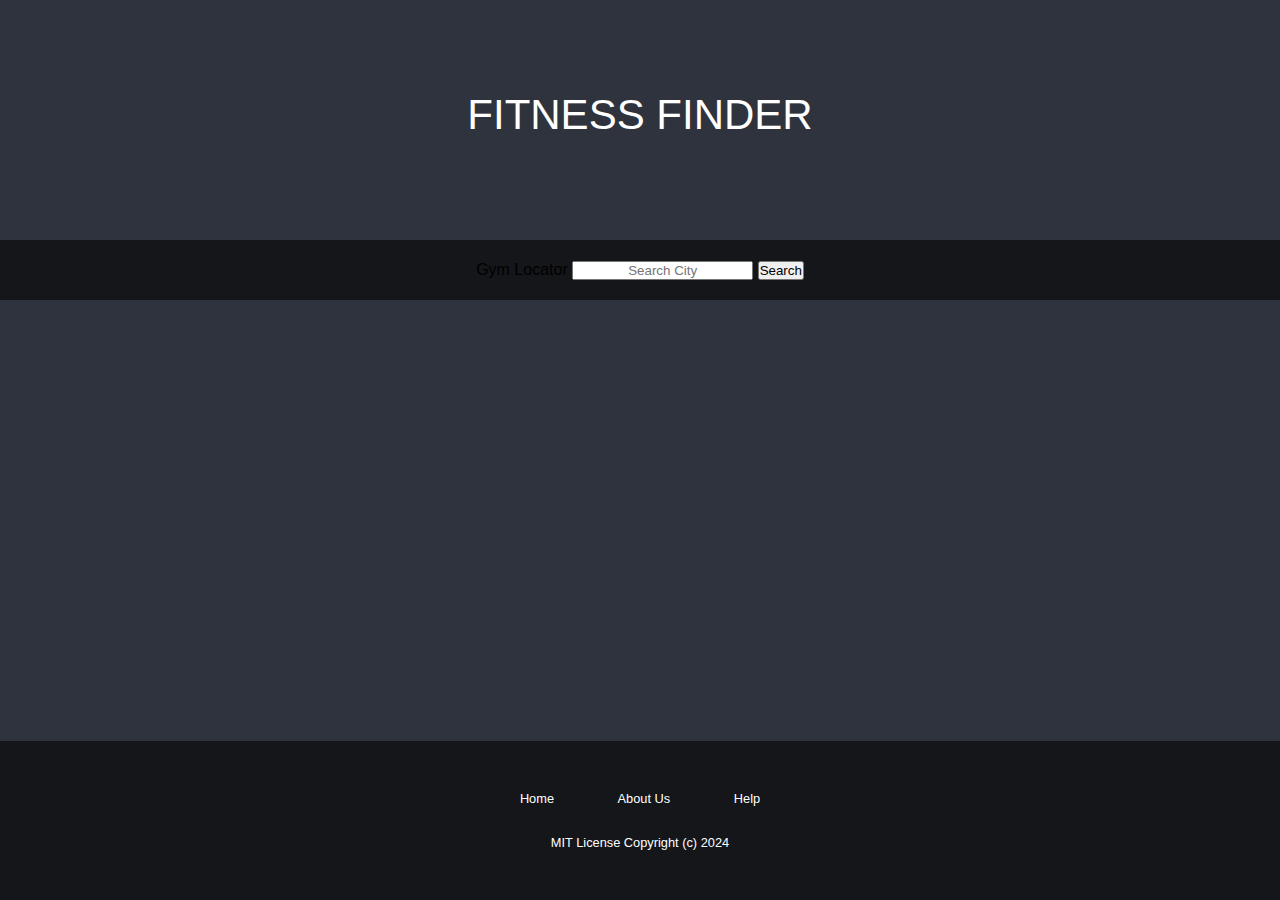
==== index.html @ b56647be "this commit adds functional API for fetching workout array and event listener" ====
<!DOCTYPE html>
<html lang="en">

<head>
    <meta charset="UTF-8" />
    <meta name="viewport" content="width=device-width, initial-scale=1">
    <title>Fitness Finder</title>
    <link rel="reset" href="./assets/css/reset.css" />
    <link rel="stylesheet" href="./assets/css/style.css" />
</head>

<body>
    <header>
        <h1>Fitness Finder</h1>
        <nav>
            <div class="input-container">
                <label>Gym Locator</label>
                <input class="search-input" type="text" placeholder="Search City">
                <button class="search-button">Search</button>
                <span class="error" id="searchCityError"></span>
            </div>
            <!-- link button to second page "click event" & "location.href" -->
            <a href="">About Us</a>
            <a href="">Help</a>
        </nav>
    </header>

    <section class="flex-container">
        <aside class="flex-item-left">

        </aside>

        <main class="flex-item-right">

        </main>
    </section>

    <footer class="footer">
        <div class="row">
            <ul>
                <li><a href="./landing.html">Home</a></li>
                <li><a href="">About Us</a></li>
                <li><a href="">Help</a></li>
            </ul>
        </div>
        <div class="row">
            MIT License Copyright (c) 2024
        </div>
    </footer>

    <script src="./assets/js/script.js"></script>
</body>

</html>
---- assets/css/style.css ----
* {
  box-sizing: border-box;
  padding: 0;
  margin: 0;
  font-family: sans-serif;
  text-align: center;
}

header {
  width: 100%;
  height: 300px;
  background-color: #2e333d;
  text-align: center;
  position: relative;
  /* position: fixed; */
  top: 0;
  overflow: hidden;
}

header h1 {
  font-size: 42px;
  color: white;
  line-height: 230px;
  text-transform: uppercase;
  font-weight: 100;
}

header nav {
  position: absolute;
  bottom: 0;
  height: 60px;
  line-height: 60px;
  width: 100%;
  background-color: #14161a;
}

header nav a {
  color: white;
  display: inline-block;
  padding: 10px 15px;
  line-height: 1;
  text-decoration: none;
  border-radius: 2px;
}

body {
  background-color: #2e333d;
}

.footer {
  position: fixed;
  bottom: 0px;
  width: 100%;
  background: #14161a;
  padding: 30px 0px;
  text-align: center;
}

.footer .row {
  width: 100%;
  margin: 1% 0%;
  padding: 0.6% 0%;
  color: white;
  font-size: 0.8em;
}

.footer .row a {
  text-decoration: none;
  color: white;
  transition: 0.5s;
}

.footer .row a:hover {
  color: grey;
}

.footer .row ul {
  width: 100%;
}

.footer .row ul li {
  display: inline-block;
  margin: 0px 30px;
}

.footer .row a i {
  font-size: 2em;
  margin: 0% 1%;
}

.flex-container {
  display: flex;
  flex-direction: row;
  flex-wrap: wrap;
  justify-content: space-around;
  align-items: center;
}

.flex-item-left {
  flex: 50%;
  min-width: 350px;
}

.flex-item-right {
  flex: 50%;
  min-width: 350px;
}

@media (max-width:720px) {
  footer{
    text-align: left;
    padding: 5%;
  }
  footer .row ul li{
    display: block;
    margin: 10px 0px;
    text-align: left;
  }
  footer .row a i{
    margin: 0% 3%;
  }
}
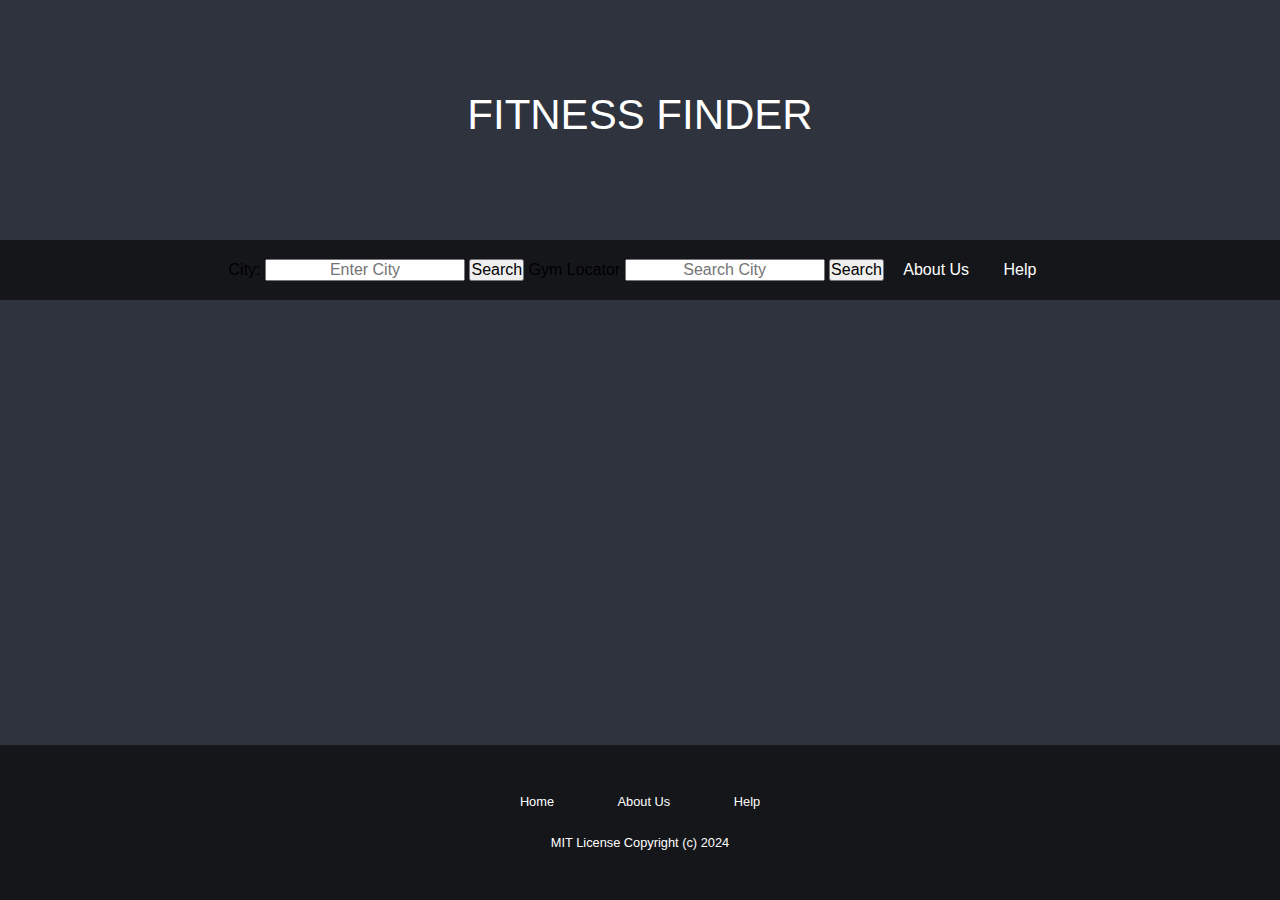
==== commit 3b67b79a: "Merge branch 'main' into travbranch" ====
--- a/index.html
+++ b/index.html
@@ -1,18 +1,21 @@
 <!DOCTYPE html>
 <html lang="en">
-
 <head>
     <meta charset="UTF-8" />
     <meta name="viewport" content="width=device-width, initial-scale=1">
     <title>Fitness Finder</title>
-    <link rel="reset" href="./assets/css/reset.css" />
+    <link rel="stylesheet" href="./assets/css/reset.css" />
     <link rel="stylesheet" href="./assets/css/style.css" />
 </head>
-
 <body>
     <header>
         <h1>Fitness Finder</h1>
         <nav>
+
+            <label>City:</label>
+            <input id="cityInput" class="search-input" type="text" placeholder="Enter City">
+            <button id="searchButton" class="search-button">Search</button>
+
             <div class="input-container">
                 <label>Gym Locator</label>
                 <input class="search-input" type="text" placeholder="Search City">
@@ -20,6 +23,7 @@
                 <span class="error" id="searchCityError"></span>
             </div>
             <!-- link button to second page "click event" & "location.href" -->
+
             <a href="">About Us</a>
             <a href="">Help</a>
         </nav>
@@ -30,7 +34,13 @@
 
         </aside>
 
+        <main id="gymsList" class="flex-item-right">
+
+
+        </aside>
+
         <main class="flex-item-right">
+
 
         </main>
     </section>
@@ -51,4 +61,6 @@
     <script src="./assets/js/script.js"></script>
 </body>
 
-</html>+    <script src="./assets/js/script.js"></script>
+</body>
+</html>
--- a/assets/css/style.css
+++ b/assets/css/style.css
@@ -46,6 +46,11 @@
 body {
   background-color: #2e333d;
 }
+
+/* hiding workout cards until muscle-group entry submitted */
+/* .card {
+  display: none;
+} */
 
 .footer {
   position: fixed;
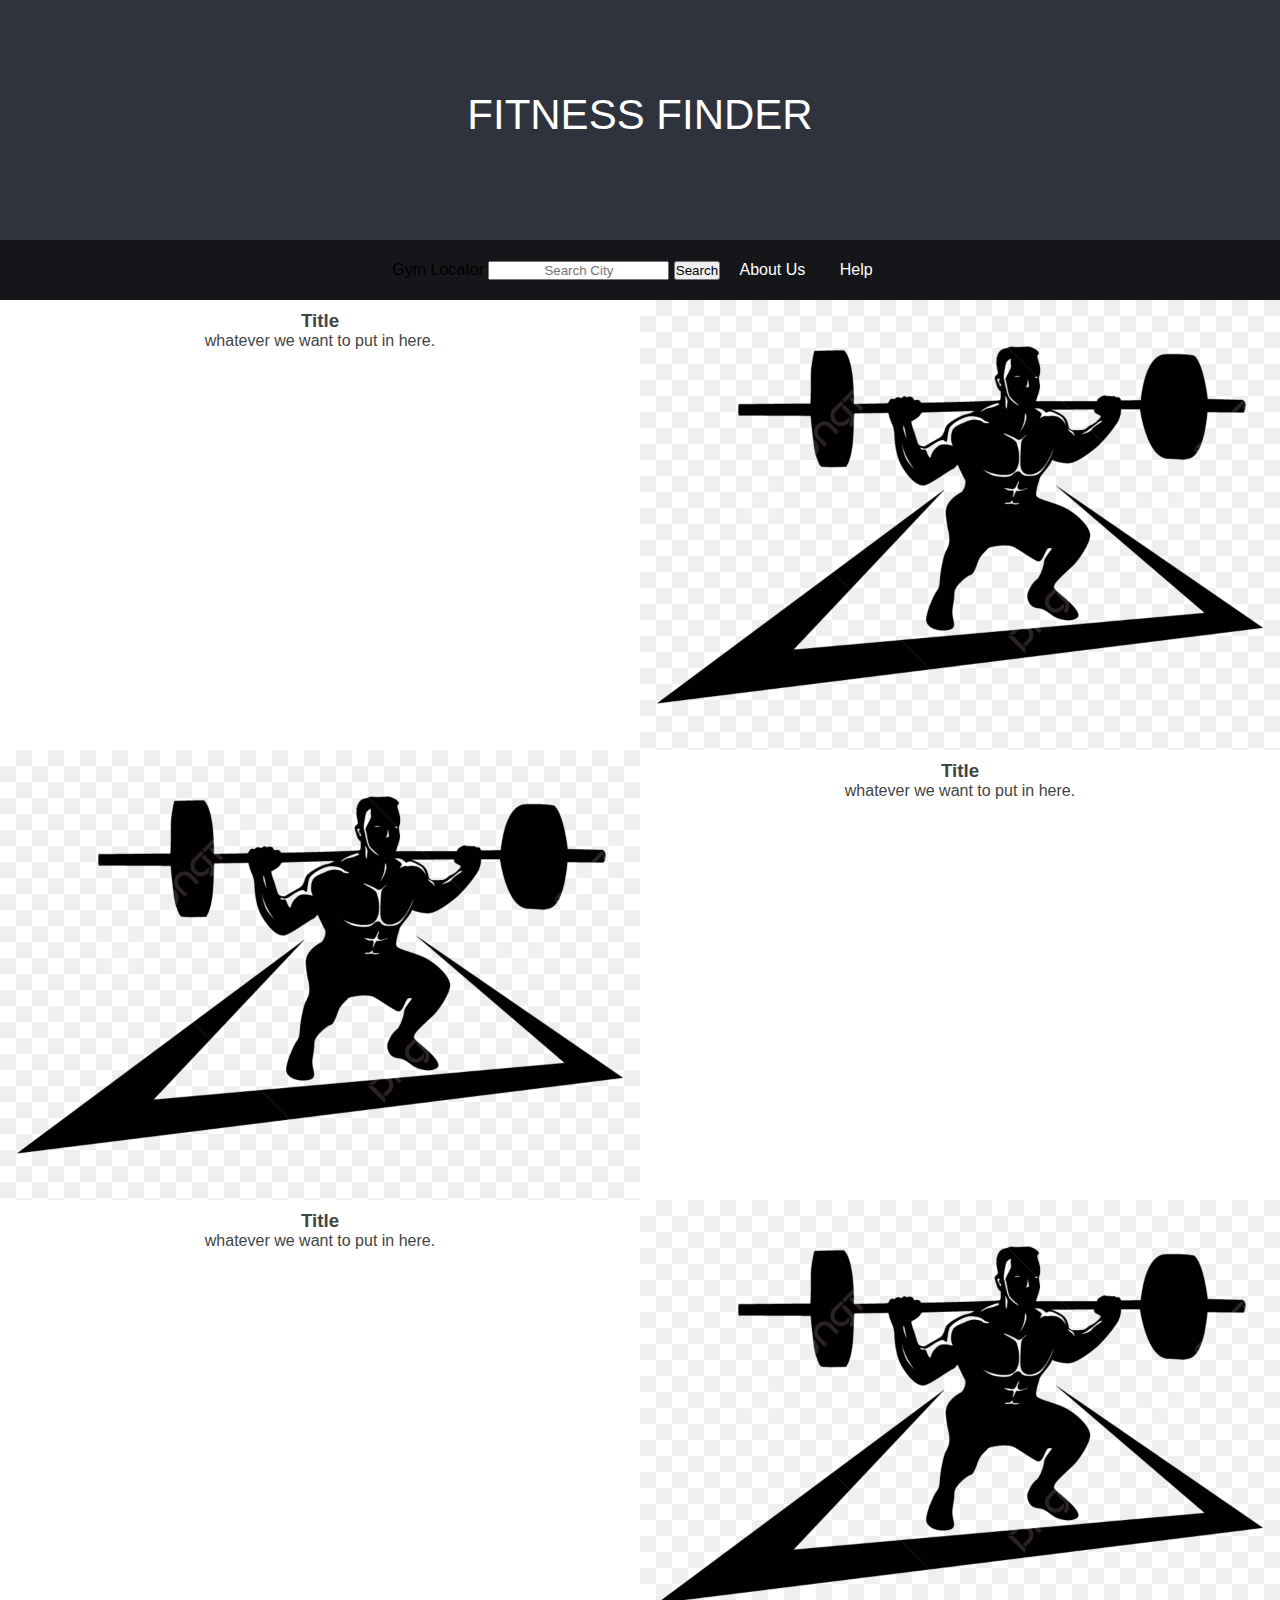
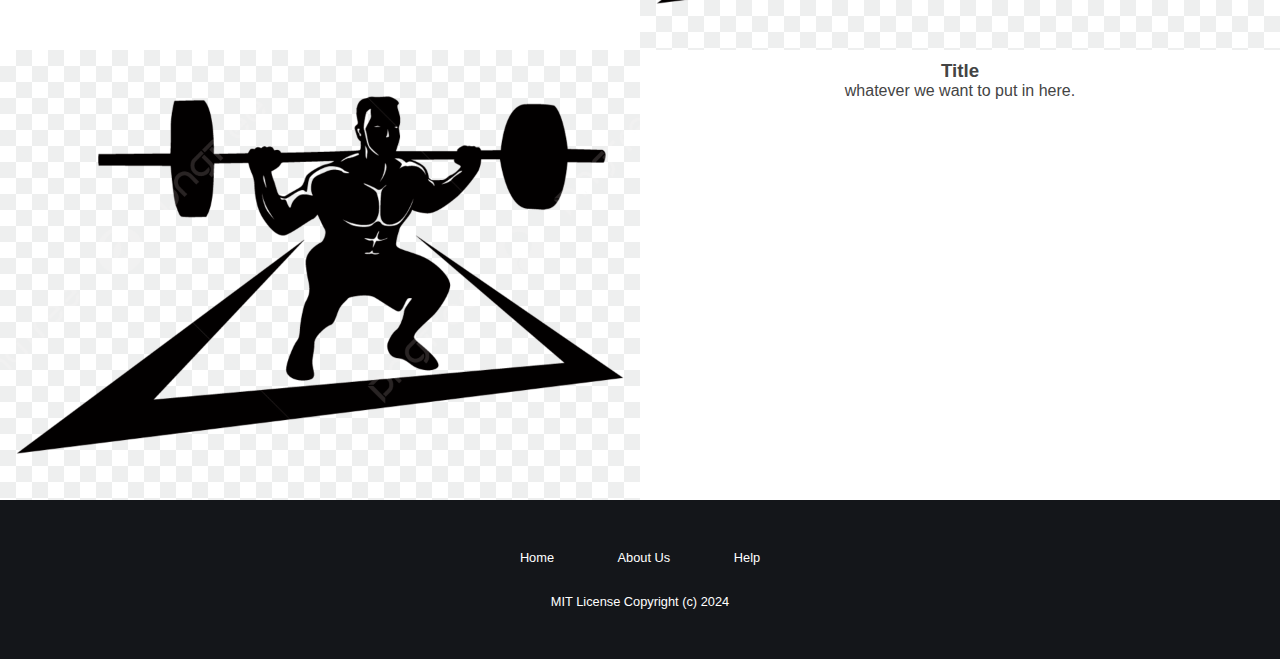
==== commit b10fa4a4: "added some css" ====
--- a/index.html
+++ b/index.html
@@ -1,47 +1,68 @@
 <!DOCTYPE html>
 <html lang="en">
+
 <head>
     <meta charset="UTF-8" />
     <meta name="viewport" content="width=device-width, initial-scale=1">
     <title>Fitness Finder</title>
-    <link rel="stylesheet" href="./assets/css/reset.css" />
+    <link rel="reset" href="./assets/css/reset.css" />
     <link rel="stylesheet" href="./assets/css/style.css" />
 </head>
+
 <body>
     <header>
         <h1>Fitness Finder</h1>
         <nav>
-
-            <label>City:</label>
-            <input id="cityInput" class="search-input" type="text" placeholder="Enter City">
-            <button id="searchButton" class="search-button">Search</button>
-
-            <div class="input-container">
-                <label>Gym Locator</label>
-                <input class="search-input" type="text" placeholder="Search City">
-                <button class="search-button">Search</button>
-                <span class="error" id="searchCityError"></span>
-            </div>
+            <label>Gym Locator</label>
+            <input class="search-input" type="text" placeholder="Search City">
+            <button class="search-button">Search</button>
             <!-- link button to second page "click event" & "location.href" -->
-
             <a href="">About Us</a>
             <a href="">Help</a>
         </nav>
     </header>
 
-    <section class="flex-container">
-        <aside class="flex-item-left">
+    <section class="wrapper">
+        <main class="content">
+            <h3>Title</h3>
+            <p>
+                whatever we want to put in here.
+            </p>
+        </main>
+        <aside class="column-image">
+        </aside>
+    </section>
 
+    <section class="wrapper">
+        <aside class="column-image">
         </aside>
+        <main class="content">
+            <h3>Title</h3>
+            <p>
+                whatever we want to put in here.
+            </p>
+        </main>
+    </section>
 
-        <main id="gymsList" class="flex-item-right">
+    <section class="wrapper">
+        <main class="content">
+            <h3>Title</h3>
+            <p>
+                whatever we want to put in here.
+            </p>
+        </main>
+        <aside class="column-image">
+        </aside>
+    </section>
 
-
+    <section class="wrapper">
+        <aside class="column-image">
         </aside>
-
-        <main class="flex-item-right">
-
-
+        <main class="content">
+            <h3>Title</h3>
+            <p>
+                whatever we want to put in here.
+            </p>
         </main>
     </section>
 
@@ -57,10 +78,8 @@
             MIT License Copyright (c) 2024
         </div>
     </footer>
-
-    <script src="./assets/js/script.js"></script>
+    
+    <script src="./assets/js/landing.js"></script>
 </body>
 
-    <script src="./assets/js/script.js"></script>
-</body>
-</html>
+</html>--- a/assets/css/style.css
+++ b/assets/css/style.css
@@ -47,13 +47,27 @@
   background-color: #2e333d;
 }
 
-/* hiding workout cards until muscle-group entry submitted */
-/* .card {
-  display: none;
-} */
+.wrapper {
+  display: grid;
+  grid-gap: 0px;
+  grid-template-columns: repeat(2, 50vw);
+  grid-template-rows: 50vh;
+  background-color: #fff;
+  color: #444;
+}
+
+.content {
+  height: 400px;
+  padding: 10px;
+}
+
+.column-image {
+  background: url("/assets/images/fitness.png")
+      no-repeat center/cover;
+}
 
 .footer {
-  position: fixed;
+  position: relative;
   bottom: 0px;
   width: 100%;
   background: #14161a;
@@ -93,24 +107,6 @@
   margin: 0% 1%;
 }
 
-.flex-container {
-  display: flex;
-  flex-direction: row;
-  flex-wrap: wrap;
-  justify-content: space-around;
-  align-items: center;
-}
-
-.flex-item-left {
-  flex: 50%;
-  min-width: 350px;
-}
-
-.flex-item-right {
-  flex: 50%;
-  min-width: 350px;
-}
-
 @media (max-width:720px) {
   footer{
     text-align: left;
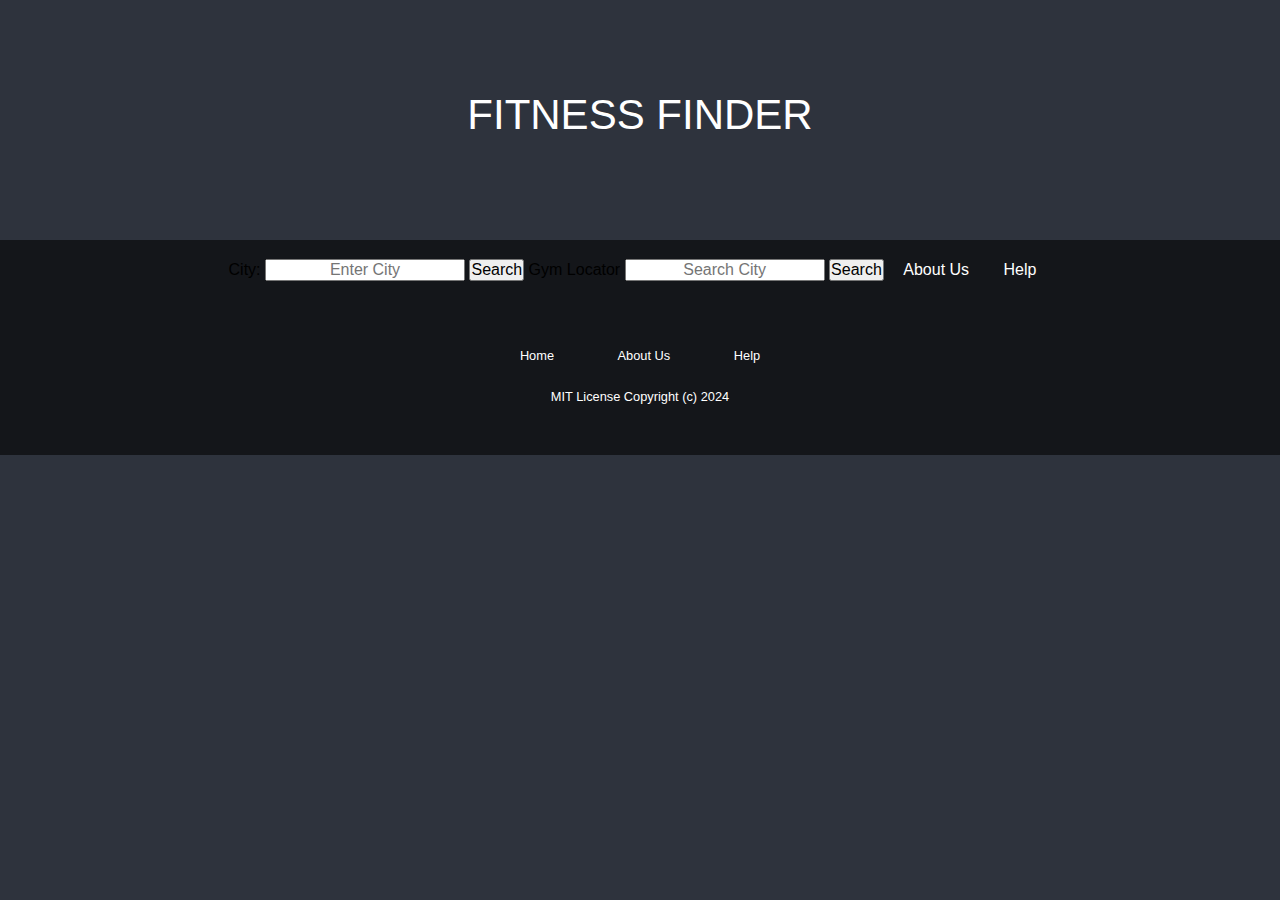
==== commit 5fba6896: "new" ====
--- a/index.html
+++ b/index.html
@@ -1,68 +1,47 @@
 <!DOCTYPE html>
 <html lang="en">
-
 <head>
     <meta charset="UTF-8" />
     <meta name="viewport" content="width=device-width, initial-scale=1">
     <title>Fitness Finder</title>
-    <link rel="reset" href="./assets/css/reset.css" />
+    <link rel="stylesheet" href="./assets/css/reset.css" />
     <link rel="stylesheet" href="./assets/css/style.css" />
 </head>
-
 <body>
     <header>
         <h1>Fitness Finder</h1>
         <nav>
-            <label>Gym Locator</label>
-            <input class="search-input" type="text" placeholder="Search City">
-            <button class="search-button">Search</button>
+
+            <label>City:</label>
+            <input id="cityInput" class="search-input" type="text" placeholder="Enter City">
+            <button id="searchButton" class="search-button">Search</button>
+
+            <div class="input-container">
+                <label>Gym Locator</label>
+                <input class="search-input" type="text" placeholder="Search City">
+                <button class="search-button">Search</button>
+                <span class="error" id="searchCityError"></span>
+            </div>
             <!-- link button to second page "click event" & "location.href" -->
+
             <a href="">About Us</a>
             <a href="">Help</a>
         </nav>
     </header>
 
-    <section class="wrapper">
-        <main class="content">
-            <h3>Title</h3>
-            <p>
-                whatever we want to put in here.
-            </p>
-        </main>
-        <aside class="column-image">
+    <section class="flex-container">
+        <aside class="flex-item-left">
+
         </aside>
-    </section>
 
-    <section class="wrapper">
-        <aside class="column-image">
+        <main id="gymsList" class="flex-item-right">
+
+
         </aside>
-        <main class="content">
-            <h3>Title</h3>
-            <p>
-                whatever we want to put in here.
-            </p>
-        </main>
-    </section>
 
-    <section class="wrapper">
-        <main class="content">
-            <h3>Title</h3>
-            <p>
-                whatever we want to put in here.
-            </p>
-        </main>
-        <aside class="column-image">
-        </aside>
-    </section>
+        <main class="flex-item-right">
 
-    <section class="wrapper">
-        <aside class="column-image">
-        </aside>
-        <main class="content">
-            <h3>Title</h3>
-            <p>
-                whatever we want to put in here.
-            </p>
+
         </main>
     </section>
 
@@ -78,8 +57,9 @@
             MIT License Copyright (c) 2024
         </div>
     </footer>
-    
-    <script src="./assets/js/landing.js"></script>
+
+    <script src="./assets/js/script.js"></script>
 </body>
 
-</html>+</body>
+</html>
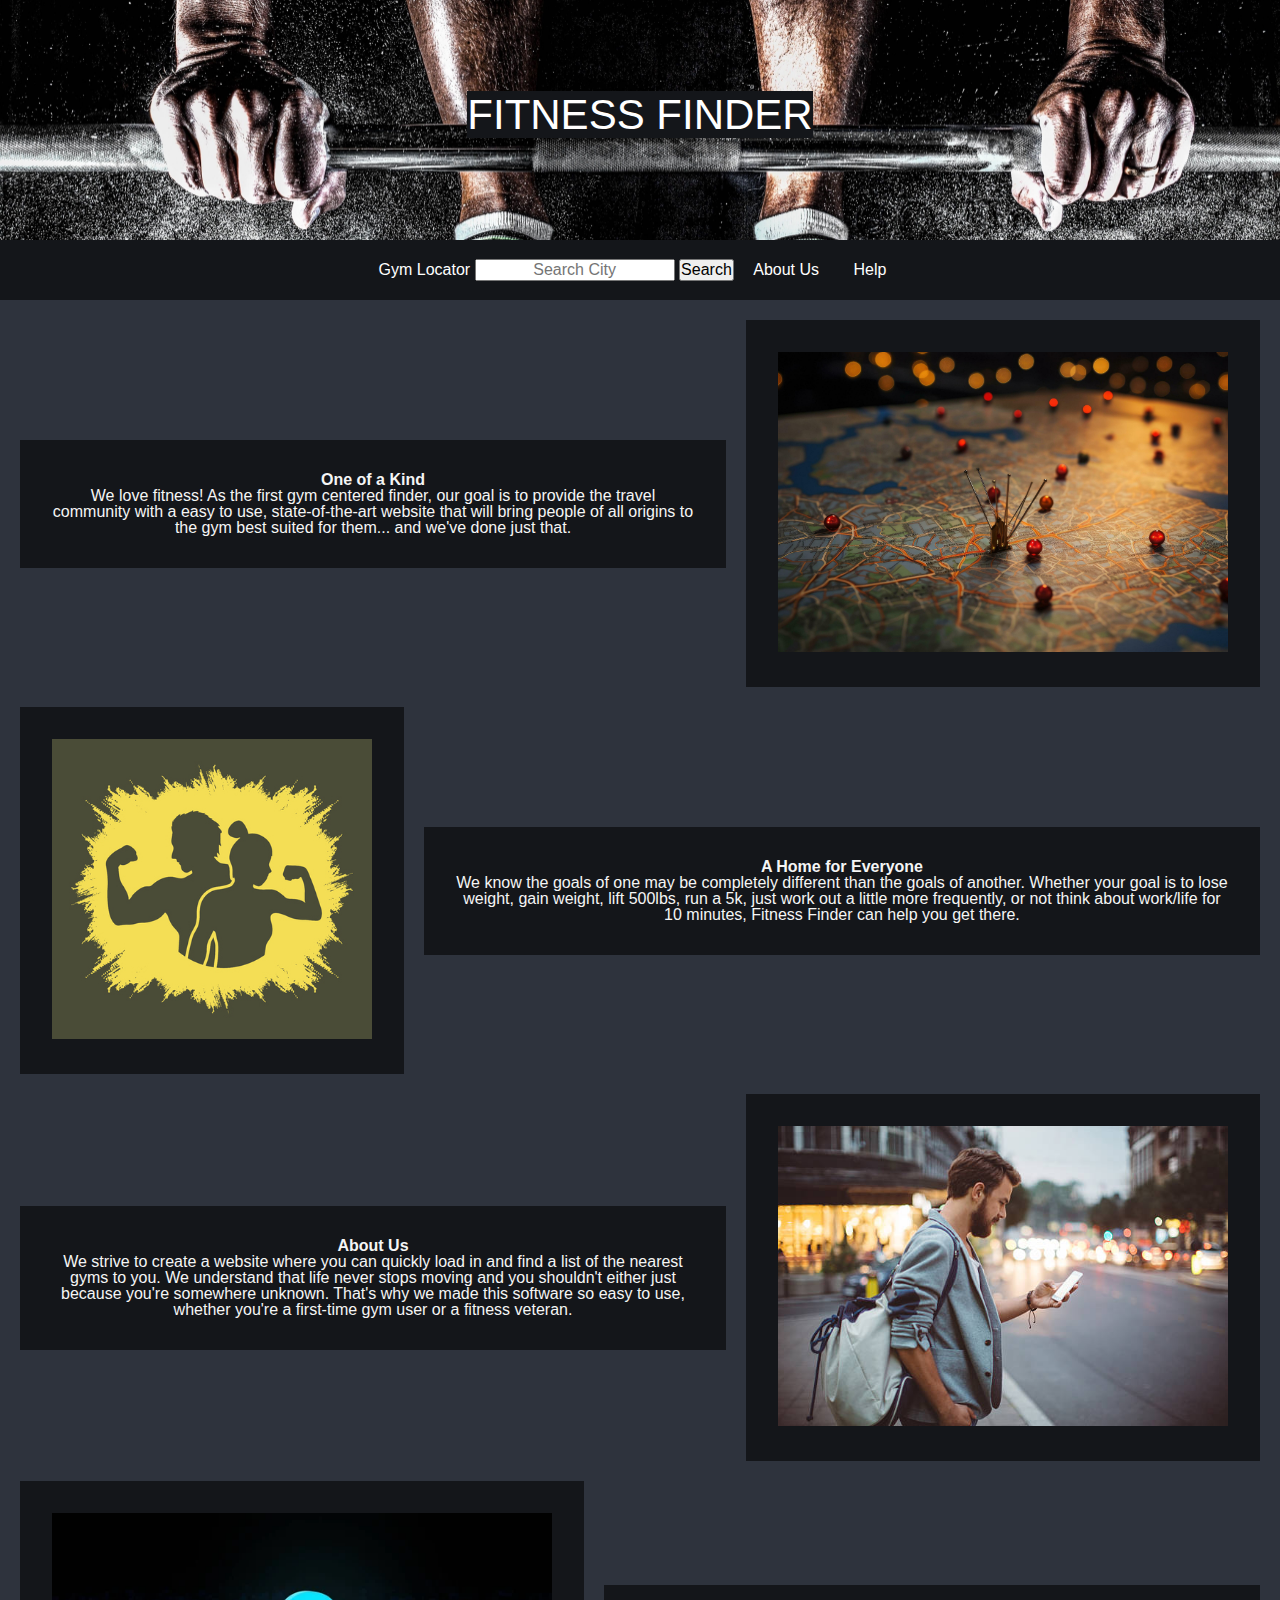
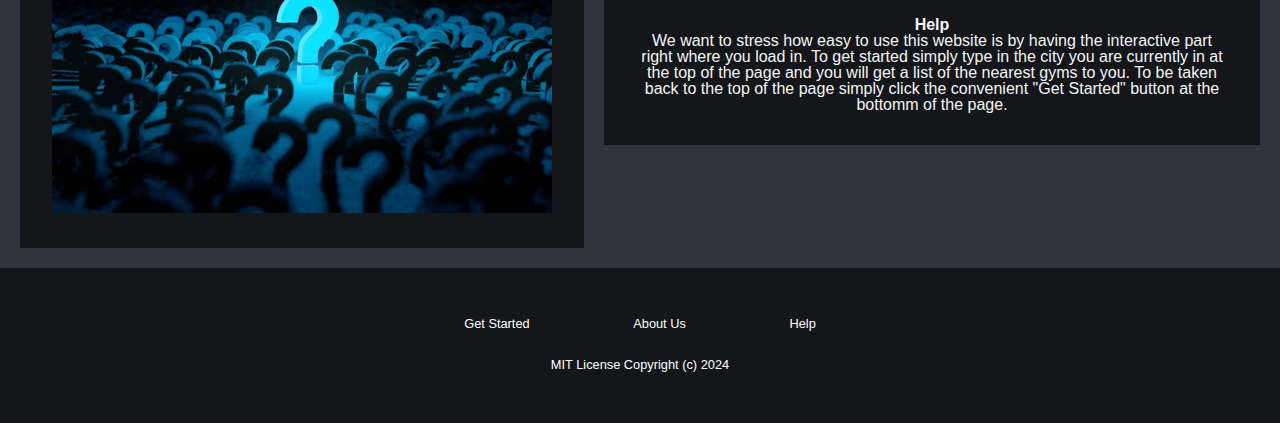
==== commit e77475a9: "finished index html content and style" ====
--- a/index.html
+++ b/index.html
@@ -1,5 +1,6 @@
 <!DOCTYPE html>
 <html lang="en">
+
 <head>
     <meta charset="UTF-8" />
     <meta name="viewport" content="width=device-width, initial-scale=1">
@@ -7,16 +8,12 @@
     <link rel="stylesheet" href="./assets/css/reset.css" />
     <link rel="stylesheet" href="./assets/css/style.css" />
 </head>
+
 <body>
     <header>
-        <h1>Fitness Finder</h1>
+        <h1><span>Fitness Finder</span></h1>
         <nav>
-
-            <label>City:</label>
-            <input id="cityInput" class="search-input" type="text" placeholder="Enter City">
-            <button id="searchButton" class="search-button">Search</button>
-
-            <div class="input-container">
+            <div id="input-container" class="input-container">
                 <label>Gym Locator</label>
                 <input class="search-input" type="text" placeholder="Search City">
                 <button class="search-button">Search</button>
@@ -24,33 +21,92 @@
             </div>
             <!-- link button to second page "click event" & "location.href" -->
 
-            <a href="">About Us</a>
-            <a href="">Help</a>
+            <a href="#about-us">About Us</a>
+            <a href="#help">Help</a>
         </nav>
     </header>
 
-    <section class="flex-container">
-        <aside class="flex-item-left">
+    <div class="container">
+        <section class="flex-grid">
+            <main class="col">
+                <h2>One of a Kind</h2>
+                <p>
+                    We love fitness! As the first gym centered finder, our goal is to provide the travel community
+                    with a easy to use, state-of-the-art website that will bring people of all origins to the gym best
+                    suited for them... and we've done just that.
+                </p>
+            </main>
 
-        </aside>
+            <aside class="col">
+                <img class="side" src="./assets/images/ai-map.jpeg" alt="map with pings" />
+            </aside>
 
-        <main id="gymsList" class="flex-item-right">
+        </section>
 
+        <section class="flex-grid">
 
-        </aside>
+            <aside class="col">
+                <img class="side" src="./assets/images/couple-fitness.jpeg" alt="fitness couple" />
+            </aside>
 
-        <main class="flex-item-right">
+            <main class="col">
+                <h2>A Home for Everyone</h2>
+                <p>
+                    We know the goals of one may be completely different than the goals of another. Whether your goal is
+                    to lose weight, gain weight, lift 500lbs, run a 5k, just work out a little more frequently, or not
+                    think about work/life for 10 minutes, Fitness Finder can help you get there.
+                </p>
+            </main>
 
+        </section>
 
-        </main>
-    </section>
+        <section class="flex-grid">
+
+            <main class="col">
+                <h2 id="about-us">About Us</h2>
+                <p>
+                    We strive to create a website where you can quickly load in and find a list of the nearest gyms to
+                    you.
+                    We understand that life never stops moving and you shouldn't either just because you're somewhere
+                    unknown. That's why we made this software so easy to use, whether you're a first-time gym user or a
+                    fitness veteran.
+                </p>
+            </main>
+
+            <aside class="col">
+                <img class="side" src="./assets/images/finding.jpeg" alt="man using phone" />
+            </aside>
+
+        </section>
+
+        <section class="flex-grid">
+
+            <aside class="col">
+                <img class="side" src="./assets/images/question.jpeg" alt="question mark image" />
+            </aside>
+
+            <main class="col">
+                <h2 id="help">Help</h2>
+                <p>
+                    We want to stress how easy to use this website is by having the interactive part right where you
+                    load
+                    in. To get started simply type in the city you are currently in at the top of the page and you will
+                    get
+                    a list of the nearest gyms to you. To be taken back to the top of the page simply click the
+                    convenient
+                    "Get Started" button at the bottomm of the page.
+                </p>
+            </main>
+
+        </section>
+    </div>
 
     <footer class="footer">
         <div class="row">
             <ul>
-                <li><a href="./landing.html">Home</a></li>
-                <li><a href="">About Us</a></li>
-                <li><a href="">Help</a></li>
+                <li><a href="#input-container">Get Started</a></li>
+                <li><a href="#about-us">About Us</a></li>
+                <li><a href="#help">Help</a></li>
             </ul>
         </div>
         <div class="row">
@@ -61,5 +117,4 @@
     <script src="./assets/js/script.js"></script>
 </body>
 
-</body>
-</html>
+</html>--- a/assets/css/style.css
+++ b/assets/css/style.css
@@ -10,9 +10,10 @@
   width: 100%;
   height: 300px;
   background-color: #2e333d;
+  background: url(/assets/images/barbell.jpeg)
+    no-repeat center/cover;
   text-align: center;
   position: relative;
-  /* position: fixed; */
   top: 0;
   overflow: hidden;
 }
@@ -21,8 +22,13 @@
   font-size: 42px;
   color: white;
   line-height: 230px;
+  text-align: center;
   text-transform: uppercase;
   font-weight: 100;
+}
+
+header h1 span {
+  background-color: #14161a;
 }
 
 header nav {
@@ -32,6 +38,7 @@
   line-height: 60px;
   width: 100%;
   background-color: #14161a;
+  color: white;
 }
 
 header nav a {
@@ -45,13 +52,38 @@
 
 body {
   background-color: #2e333d;
+  color: whitesmoke;
 }
 
-.wrapper {
+.container {
+  max-width: none;
+  margin: 0 auto;
+}
+
+.flex-grid {
+  display: flex;
+  justify-content: center;
+  align-items: center;
+  gap: 20px;
+  margin: 20px;
+}
+
+.col {
+  background-color:  #14161a;
+  padding: 2rem;
+}
+
+.side {
+  min-width: 500px;
+  max-width: 50vw;
+  max-height: 300px;
+  min-width: 200px;
+}
+
+/* .wrapper {
   display: grid;
   grid-gap: 0px;
   grid-template-columns: repeat(2, 50vw);
-  grid-template-rows: 50vh;
   background-color: #fff;
   color: #444;
 }
@@ -59,12 +91,40 @@
 .content {
   height: 400px;
   padding: 10px;
+  display: flex;
+  flex-direction: column;
+  justify-content: center;
+  align-items: center;
 }
 
-.column-image {
-  background: url("/assets/images/fitness.png")
+.column-image-1 {
+  background: url("/assets/images/ai-map.jpeg")
       no-repeat center/cover;
+  height: 400px;
 }
+
+.column-image-2 {
+  background: url("/assets/images/couple-fitness.jpeg")
+      no-repeat center/cover;
+  height: 400px;
+}
+
+.column-image-3 {
+  background: url("/assets/images/finding.jpeg")
+      no-repeat center/cover;
+  height: 400px;
+}
+
+.column-image-4 {
+  background: url("/assets/images/question.jpeg")
+      no-repeat center/cover;
+  height: 400px;
+} */
+
+/* hiding workout cards until muscle-group entry submitted */
+/* .card {
+  display: none;
+} */
 
 .footer {
   position: relative;
@@ -87,6 +147,7 @@
   text-decoration: none;
   color: white;
   transition: 0.5s;
+  margin: 20px;
 }
 
 .footer .row a:hover {
@@ -107,6 +168,18 @@
   margin: 0% 1%;
 }
 
+@media only screen and (max-width: 720px) {
+  .flex-grid {
+    flex-wrap: wrap;
+  }
+  .col {
+    flex-basis: 100%;
+  }
+  .flex-grid main:first-child {
+    order: 1;
+  }
+}
+
 @media (max-width:720px) {
   footer{
     text-align: left;
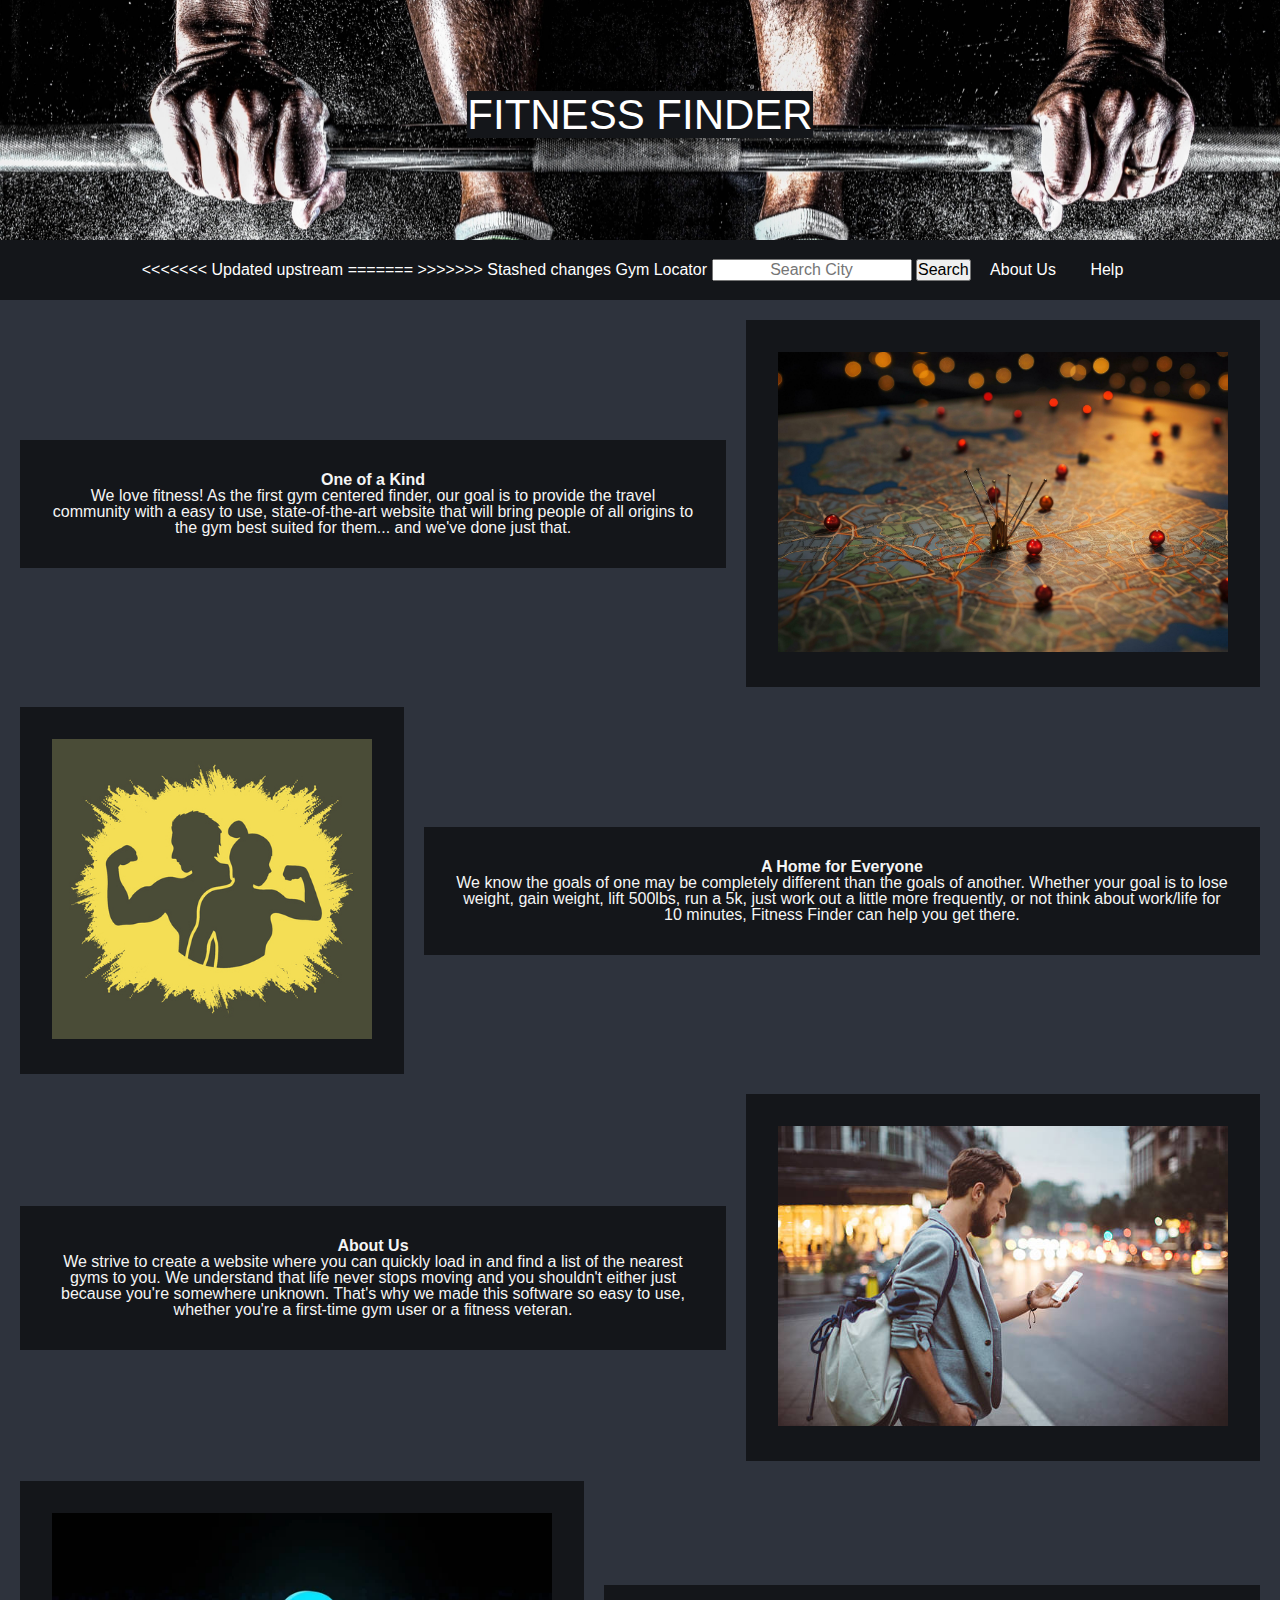
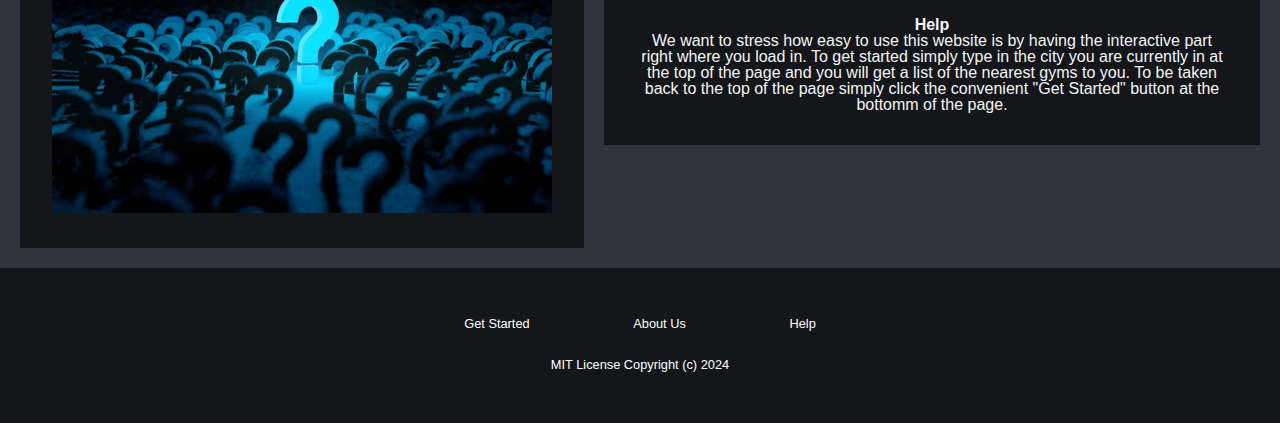
==== commit a1600c7a: "Merge pull request #32 from taperez1989/irvin" ====
--- a/index.html
+++ b/index.html
@@ -13,7 +13,12 @@
     <header>
         <h1><span>Fitness Finder</span></h1>
         <nav>
+<<<<<<< Updated upstream
             <div id="input-container" class="input-container">
+=======
+
+            <div class="input-container">
+>>>>>>> Stashed changes
                 <label>Gym Locator</label>
                 <input class="search-input" type="text" placeholder="Search City">
                 <button class="search-button">Search</button>
@@ -117,4 +122,4 @@
     <script src="./assets/js/script.js"></script>
 </body>
 
-</html>+</html>
--- a/assets/css/style.css
+++ b/assets/css/style.css
@@ -80,52 +80,6 @@
   min-width: 200px;
 }
 
-/* .wrapper {
-  display: grid;
-  grid-gap: 0px;
-  grid-template-columns: repeat(2, 50vw);
-  background-color: #fff;
-  color: #444;
-}
-
-.content {
-  height: 400px;
-  padding: 10px;
-  display: flex;
-  flex-direction: column;
-  justify-content: center;
-  align-items: center;
-}
-
-.column-image-1 {
-  background: url("/assets/images/ai-map.jpeg")
-      no-repeat center/cover;
-  height: 400px;
-}
-
-.column-image-2 {
-  background: url("/assets/images/couple-fitness.jpeg")
-      no-repeat center/cover;
-  height: 400px;
-}
-
-.column-image-3 {
-  background: url("/assets/images/finding.jpeg")
-      no-repeat center/cover;
-  height: 400px;
-}
-
-.column-image-4 {
-  background: url("/assets/images/question.jpeg")
-      no-repeat center/cover;
-  height: 400px;
-} */
-
-/* hiding workout cards until muscle-group entry submitted */
-/* .card {
-  display: none;
-} */
-
 .footer {
   position: relative;
   bottom: 0px;
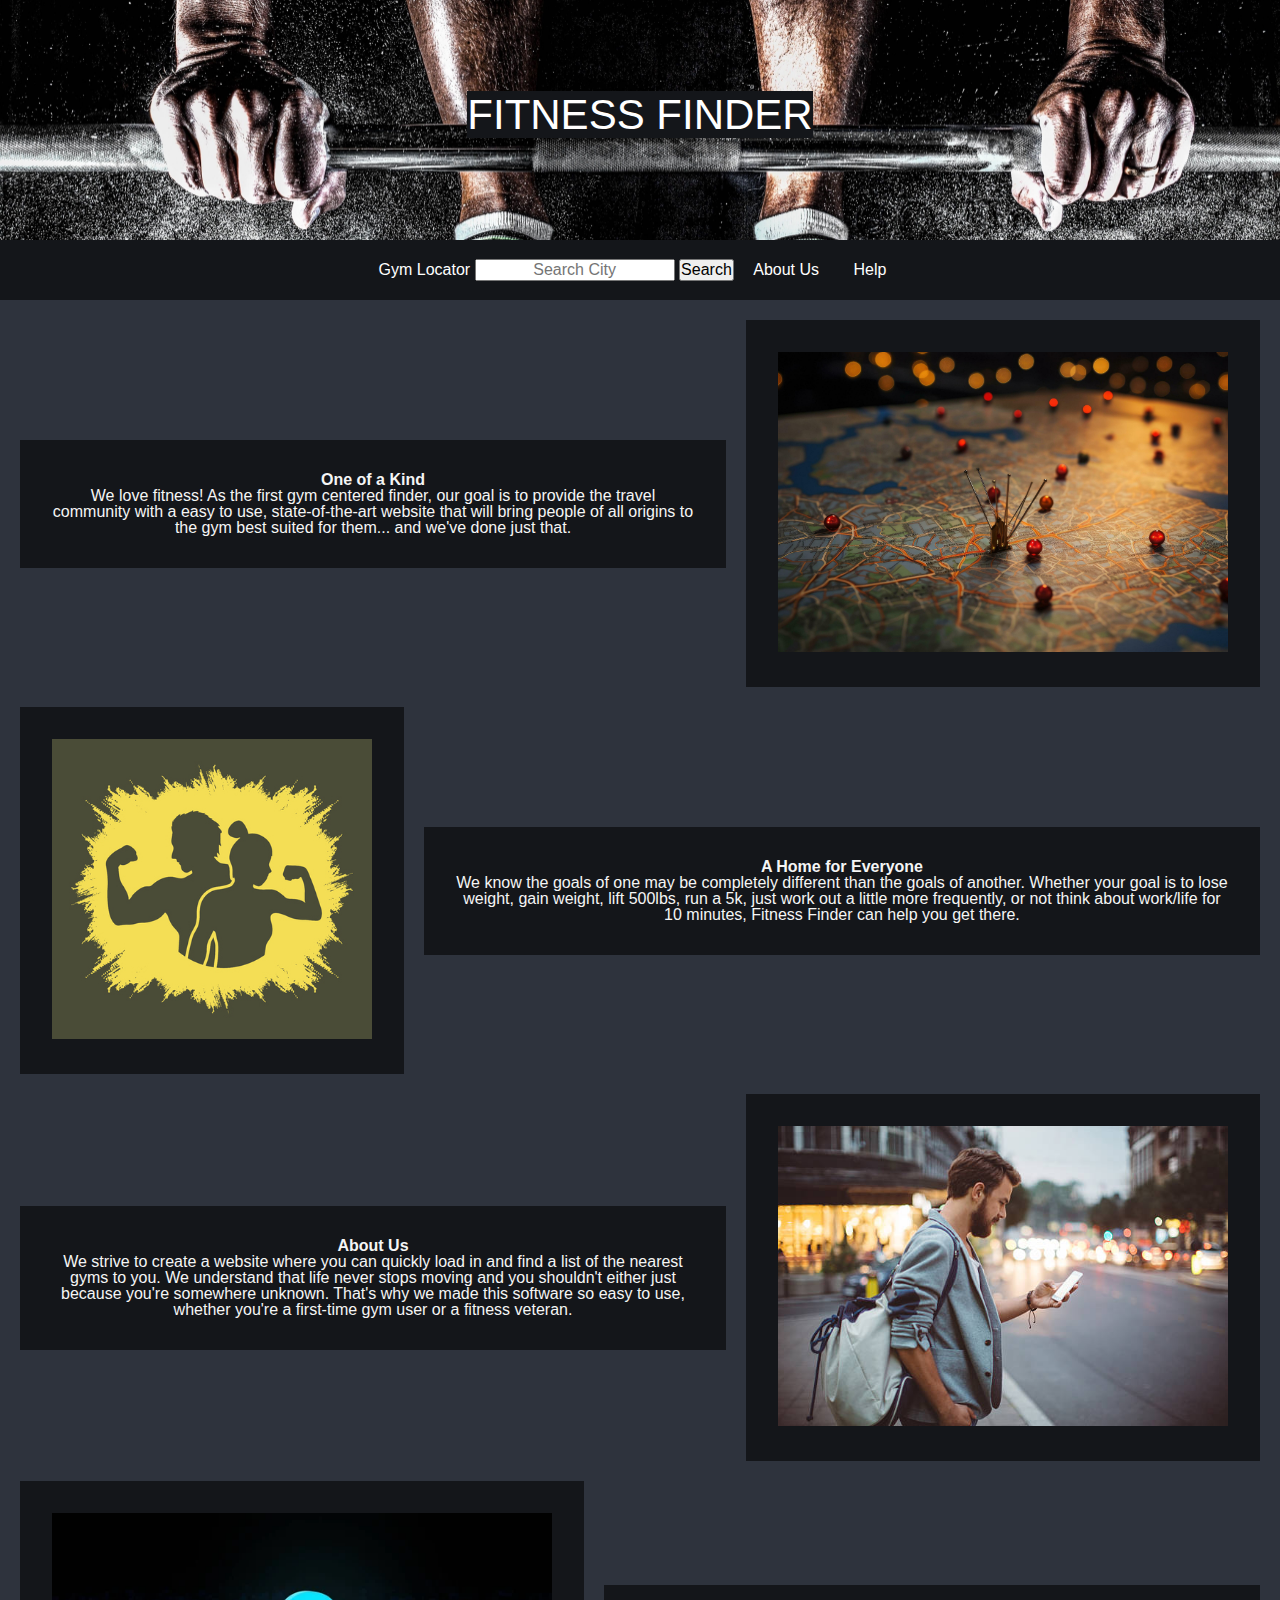
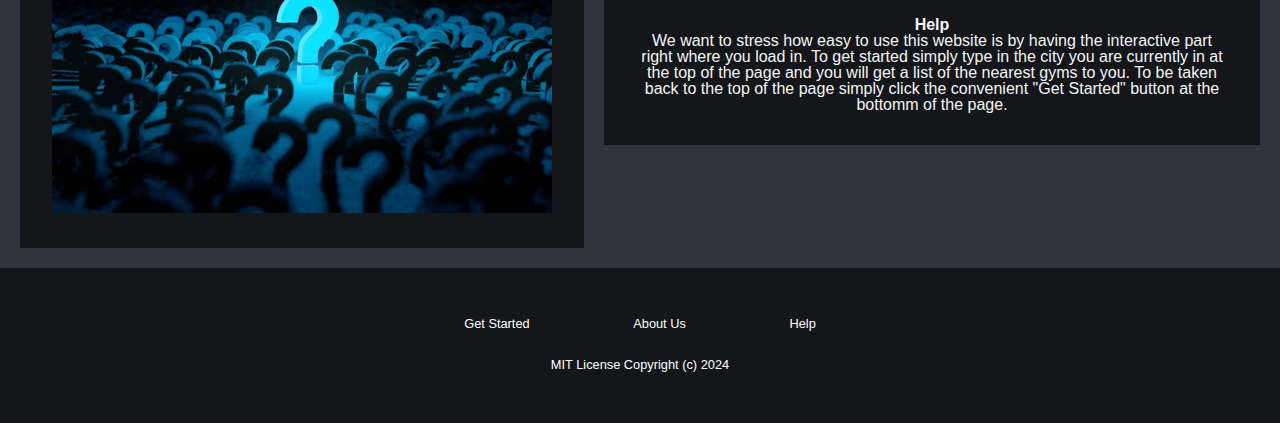
==== commit e3412652: "this commit fixes merging issues" ====
--- a/index.html
+++ b/index.html
@@ -13,12 +13,7 @@
     <header>
         <h1><span>Fitness Finder</span></h1>
         <nav>
-<<<<<<< Updated upstream
-            <div id="input-container" class="input-container">
-=======
-
-            <div class="input-container">
->>>>>>> Stashed changes
+            <div id="input" class="input-container">
                 <label>Gym Locator</label>
                 <input class="search-input" type="text" placeholder="Search City">
                 <button class="search-button">Search</button>
@@ -109,7 +104,7 @@
     <footer class="footer">
         <div class="row">
             <ul>
-                <li><a href="#input-container">Get Started</a></li>
+                <li><a href="#input">Get Started</a></li>
                 <li><a href="#about-us">About Us</a></li>
                 <li><a href="#help">Help</a></li>
             </ul>
